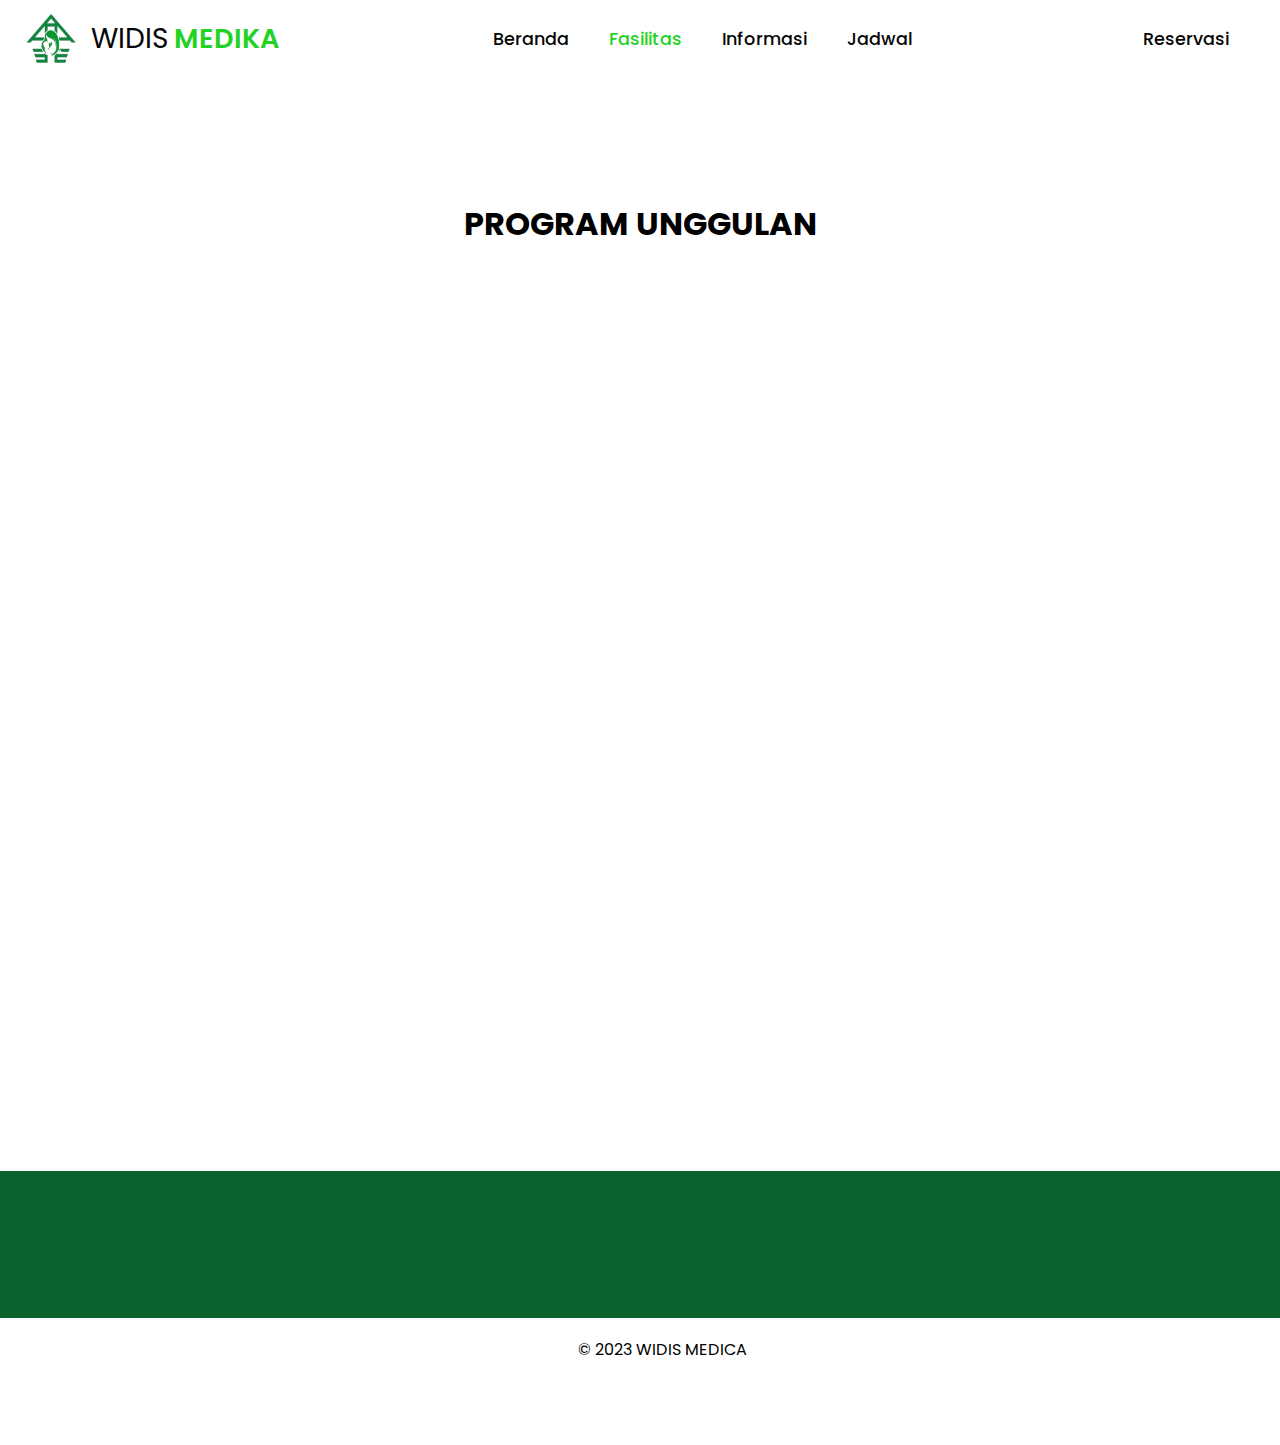
==== fasilitas.html @ 6c29bea1 "Add files via upload" ====
<!DOCTYPE html>
<html>
  <head>
    <meta charset="UTF-8" />
    <meta http-equiv="X-UA-Compatible" content="IE=edge" />
    <meta name="viewport" content="width=device-width, initial-scale=1.0" />
    <title>Widis Medica</title>
    <link rel="shortcut icon" href="GAMBAR/logo.png" type="image/x-icon">
    <link rel="stylesheet" href="css/style.css" />
    <link rel="preconnect" href="https://fonts.googleapis.com" />
    <link rel="preconnect" href="https://fonts.gstatic.com" crossorigin />
    <link
      href="https://fonts.googleapis.com/css2?family=Poppins:wght@600&display=swap"
      rel="stylesheet"
    />
    <link
    href="https://cdn.jsdelivr.net/npm/remixicon@3.2.0/fonts/remixicon.css"
    rel="stylesheet"
  />
  <link
    rel="stylesheet"
    href="https://unpkg.com/boxicons@latest/css/boxicons.min.css"
  />
    <link rel="preconnect" href="https://fonts.gstatic.com" crossorigin>
<link href="https://fonts.googleapis.com/css2?family=Open+Sans:wght@300&display=swap" rel="stylesheet">
    <script>// Fungsi untuk menerapkan efek fade-in pada elemen-elemen dengan kelas "col3"
        function applyFadeInEffect() {
          var col3Elements = document.querySelectorAll('.col3');
          var windowHeight = window.innerHeight;
        
          col3Elements.forEach(function (element) {
            var elementTop = element.getBoundingClientRect().top;
            var elementBottom = element.getBoundingClientRect().bottom;
        
            // Memeriksa apakah elemen ada di dalam viewport
            if (elementTop - windowHeight < 0) {
              element.classList.add('fade-in');
            }
          });
        }
        
        // Fungsi untuk memanggil applyFadeInEffect setelah halaman selesai dimuat
        document.addEventListener('DOMContentLoaded', function () {
          var facilityElement = document.querySelector('.facility');
          facilityElement.classList.add('fade-in');
          applyFadeInEffect();
        });
        
        // Fungsi untuk menerapkan efek fade-in saat scrolling
        window.addEventListener('scroll', applyFadeInEffect);
        </script>
  </head>
  <body>
        <!--HEADER-->
        <header>
            <a href="#" class="logo"
              ><img src="GAMBAR/logologo.png"></i> WIDIS <span> MEDIKA </span></a
            >
      
            <ul class="navbar">
              <li><a href="index.html">Beranda</a></li>
              <li><a href="fasilitas.html" class="active">Fasilitas</a></li>
              <li><a href="informasi.html">Informasi</a></li>
              <li><a href="jadwal.html">Jadwal</a></li>
            </ul>
      
            <div class="main">
              <a href="reservasi.html" class="user"><i class="ri-user-add-fill"></i>Reservasi</a>
              <div class="bx bx-menu" id="menu-icon"></div>
            </div>
          </header>
          <!--END HEADER-->
    <!--FACILITY-->
        <div class="subjudul3"><h1>PROGRAM UNGGULAN</h1></div>
        <div class="facility" id="facility">
        <div class="container">
            <div class="row">
                <div class="col3">
                    <div class="facility-card">
                        <div class="fc-image">
                            <img src="https://plus.unsplash.com/premium_photo-1664453892244-f908365f18a6?ixlib=rb-4.0.3&ixid=M3wxMjA3fDB8MHxzZWFyY2h8N3x8cHJlbmF0YWwlMjB5b2dhfGVufDB8fDB8fHww&auto=format&fit=crop&w=500&q=60" alt="" class="img-responsive">
                        </div>
                        <div class="fc-desc">
                                <h3>Prenatal Yoga</h3>
                                <p>Mulai dari Rp85.000</p>
                        </div>
                    </div>
                </div>
                <div class="col3">
                    <div class="facility-card">
                        <div class="fc-image">
                            <img src="GAMBAR/hypnobirthing.png" alt="" class="img-responsive">
                        </div>
                        <div class="fc-desc">
                                <h3>Hypnobirthing</h3>
                                <p>Mulai dari RpXXX.XXX</p>
                        </div>
                    </div>
                </div>
                <div class="col3">
                    <div class="facility-card">
                        <div class="fc-image">
                            <img src="GAMBAR/mbs.png" alt="" class="img-responsive">
                        </div>
                        <div class="fc-desc">
                                <h3>Mom & Baby Spa</h3>
                                <p>Mulai dari Rp30.000</p>
                        </div>
                    </div>
                </div>
                <div class="col3">
                    <div class="facility-card">
                        <div class="fc-image">
                            <img src="GAMBAR/bc.png" alt="" class="img-responsive">
                        </div>
                        <div class="fc-desc">
                                <h3>Beauty Care</h3>
                                <p>Mulai dari Rp.XXX.XXX</p>
                        </div>
                    </div>
                </div>
                <div class="col3">
                    <div class="facility-card">
                        <a href="khitan.html">
                        <div class="fc-image">
                            <img src="GAMBAR/khitan.png" alt="" class="img-responsive">
                        </div>
                        <div class="fc-desc">
                                <h3>Khitan</h3>
                                <p>Lihat selengkapnya</p>
                        </div>
                    </a>
                    </div>
                </div>
                <div class="col3">
                    <div class="facility-card">
                        <div class="fc-image">
                            <img src="GAMBAR/usg.png" alt="" class="img-responsive">
                        </div>
                        <div class="fc-desc">
                                <h3>USG</h3>
                                <p>Mulai dari RpXXX.XXX</p>
                        </div>
                    </div>
                </div>
                <div class="col3">
                    <div class="facility-card">
                        <div class="fc-image">
                            <img src="GAMBAR/babypiercing.png" alt="" class="img-responsive">
                        </div>
                        <div class="fc-desc">
                                <h3>Baby Piercing</h3>
                                <p>Mulai dari Rp620.000</p>
                        </div>
                    </div>
                </div>
                <div class="col3">
                    <div class="facility-card">
                        <div class="fc-image">
                            <img src="GAMBAR/swab.png" alt="" class="img-responsive">
                        </div>
                        <div class="fc-desc">
                                <h3>SWAB</h3>
                                <p>Mulai dari RpXXX.XXX</p>
                        </div>
                    </div>
                </div>
            </div>
        </div>
    <!--END FACILITY-->
    <!--FOOTER-->
    <div class="footer">
        <div class="container">
            <div class="row">
                <div class="col4">
                    <div class="footer-desc">
                        <h3>WIDIS <span>MEDICA</span></h3>
                        <p>WIDIS MEDICA merupakan klinik ibu dan anak yang berlokasi di Depok</p>
                    </div>
                </div>
                <div class="col4">
                  <h3>Hubungi Kami </h3>
                  <ul><li>
                    <a href="https://wa.me/+6281211018706"><img src="GAMBAR/wa.png" alt="" height="32"></a>
                  </li>
                  </ul>
                </div>
                <div class="col4">
                    <h3>Ikuti Kami</h3>
                    <a href="https://www.instagram.com/widis_medica/"><img src="GAMBAR/ig.png" alt="" height="32"></div></a>
                </div>
            </div>
        </div>
        <div class="col12">
          <div class="copyright"><p>&copy; 2023 WIDIS MEDICA</p>
          </div>
        </div>
    </div>
        <!-- js link -->
        <script type="text/javascript" src="script.js"></script>
    <!--END FOOTER-->
      </body>
    </html>
---- css/style.css ----
html {
  scroll-behavior: smooth;
}

* {
  margin: 0;
  padding: 0;
  font-family: "Poppins", sans-serif;
  box-sizing: border-box;
  text-decoration: none;
  list-style: none;
}

h1,
h2,
h3,
h4,
h5 {
  margin: 0;
  padding: 0;
}

p {
  margin: 0;
}

.container {
  max-width: 1300px;
  width: 90%;
  margin: auto;
}

.row {
  display: flex;
  flex-wrap: wrap;
}

.col1 {
  width: 5.3333333333%;
  margin: 1.5%;
}

.col2 {
  width: 13.6666666667%;
  margin: 1.5%;
}

.col3 {
  width: 22%;
  margin: 1.5%;
}

.col4 {
  width: 30.3333333333%;
  margin: 1.5%;
}

.col5 {
  width: 38.6666666667%;
  margin: 1.5%;
}

.col6 {
  width: 47%;
  margin: 1.5%;
}

.col7 {
  width: 55.3333333333%;
  margin: 1.5%;
}

.col8 {
  width: 63.6666666667%;
  margin: 1.5%;
}

.col9 {
  width: 72%;
  margin: 1.5%;
}

.col10 {
  width: 80.3333333333%;
  margin: 1.5%;
}

.col11 {
  width: 88.6666666667%;
  margin: 1.5%;
}

.col12 {
  width: 97%;
  margin: 1.5%;
}

:root {
  --bg-color: #ffffff;
  --text-color: #050505;
  --main-color: rgb(35, 210, 35);
}

/* header */
header {
  position: fixed;
  width: 100%;
  top: 0;
  right: 0;
  z-index: 1000;
  display: flex;
  align-items: center;
  justify-content: space-between;
  background: var(--bg-color);
  padding: 28px 12%;
  transition: all 0.5s ease;
}

.logo {
  display: flex;
  align-items: center;
  color: var(--text-color);
  font-size: 28px;
  gap: 5px;
}

.logo img {
  width: 50px;
  height: 50px;
  margin-right: 10px;
}

.logo i {
  color: var(--main-color);
  font-size: 28px;
  margin-right: 3px;
}

.logo span {
  color: var(--main-color);
  font-size: 1.7rem;
  font-weight: 600;
}

.navbar {
  display: flex;
}

.navbar a {
  color: var(--text-color);
  font-size: 1.1rem;
  font-weight: 500;
  padding: 5px 0;
  margin: 0px 30px;
  transition: all 0.5s ease;
}

.navbar a:hover {
  color: var(--main-color);
}

.navbar a.active {
  color: var(--main-color);
}

.main {
  display: flex;
  align-items: center;
}

.main a {
  margin-right: 25px;
  margin-left: 10px;
  color: var(--text-color);
  font-size: 1.1rem;
  font-weight: 500;
  transition: all 0.5s ease;
}

.user {
  display: flex;
  align-items: center;
}

.user i {
  font-size: 28px;
  margin-right: 7px;
}

.main a:hover {
  color: var(--main-color);
}
.main a.active {
  color: var(--main-color);
}

#menu-icon {
  font-size: 35px;
  color: var(--text-color);
  cursor: pointer;
  z-index: 10001;
  display: none;
}

@media (max-width: 1280px) {
  header {
    padding: 14px 2%;
    transition: 0.2s;
  }
  .navbar a {
    padding: 5px 0;
    margin: 0px 20px;
  }
}

@media (max-width: 1090px) {
  #menu-icon {
    display: block;
  }
  .navbar {
    position: absolute;
    top: 100%;
    right: -100%;
    width: 270px;
    height: 29vh;
    background: var(--main-color);
    display: flex;
    flex-direction: column;
    justify-content: flex-start;
    border-radius: 10px;
    transition: all 0.5s ease;
  }
  .navbar a {
    display: block;
    margin: 12px 0;
    padding: 0px 25px;
    transition: all 0.5s ease;
  }
  .navbar a:hover {
    color: var(--text-color);
    transform: translateY(5px);
  }
  .navbar a.active {
    color: var(--text-color);
  }
  .navbar.open {
    right: 2%;
  }
}

/* end header */
.btn {
  color: white;
  background: rgb(35, 210, 35);
  display: inline-block;
  padding: 10px 30px;
  border-radius: 30px;
  text-decoration: none;
  transition: all cubic-bezier(0.165, 0.84, 0.44, 1) 1s;
}
.btn:hover {
  background: rgb(247, 130, 149);
  color: wheat;
}

.ai-center {
  align-items: center;
}

.img-responsive {
  width: 100%;
}

.hero {
  padding: 20% 0;
}
.hero-desc h1 {
  font-size: 2.5em;
  line-height: 120%;
  margin-bottom: 20px;
}
.hero-desc h1 span {
  color: rgb(35, 210, 35);
}
.hero-desc p {
  line-height: 180%;
}

.spacer30 {
  height: 50px;
}

/* Tentang Kami */
.contain {
  background-color: white;
  border-radius: 8px;
  box-shadow: 0px 1px 9px 9px #eee;
  position: relative;
  overflow: hidden;
  width: clamp(800px, 900px, 200px);
  margin-left: auto;
  margin-right: auto;
  margin-top: 150px;
  margin-bottom: 100px;
}

.card {
  display: flex;
  flex-wrap: nowrap;
}

.left {
  flex: 1;
  height: 480px;
  background-color: rgb(10, 98, 44);
}

.right {
  display: flex;
  flex: 1;
  flex-wrap: nowrap;
  height: 510px;
  background-color: #ffffff;
  justify-content: center;
  align-items: center;
}

.left {
  display: flex;
  height: 522px;
  flex: 1;
  flex-wrap: nowrap;
  justify-content: center;
  align-items: center;
  color: #ffffff;
}

.left p {
  padding-top: 20px;
  font-size: 0.8rem;
  text-align: center;
}

.left-contain {
  height: 80%;
  width: 100%;
  text-align: center;
  line-height: 22px;
}

.right p {
  padding-top: 20px;
  font-size: 0.8rem;
  text-align: center;
}

.right-contain {
  height: 80%;
  width: 100%;
  text-align: center;
  line-height: 22px;
}

h2 {
  text-align: center;
}

input,
textarea {
  background-color: #eee;
  border: none;
  padding: 12px 15px;
  margin: 8px 0;
  width: 80%;
  font-size: 0.8rem;
  margin-left: 20px;
}

input:focus,
textarea:focus {
  outline: 1px solid rgb(35, 210, 35);
}

button {
  border-radius: 20px;
  border: 1px solid rgb(10, 98, 44);
  background-color: rgb(10, 98, 44);
  color: #ffffff;
  font-size: 12px;
  font-weight: bold;
  padding: 12px 45px;
  letter-spacing: 1px;
  text-transform: uppercase;
  transition: transform 80ms ease-out;
  cursor: pointer;
  margin-left: 20px;
}

button:hover {
  opacity: 0.7;
}

textarea {
  height: 90px;
}

/* responsive */
@media only screen and (max-width: 600px) {
  .left {
    display: none;
  }
  .lg-view {
    display: none;
  }
}
@media only screen and (min-width: 600px) {
  .sm-view {
    display: none;
  }
}
/*map*/
.map-container {
  position: top;
  width: 50%;
  height: 500px;
  margin: 35px;
  display: flex;
  flex-direction: row;
  width: 1000px;
  max-width: 100px;
  min-height: 500px;
  min-width: 600px;
  margin-top: 12px;
}

.address {
  position: absolute;
  top: 20px;
  left: 20px;
  background-color: #fff;
  padding: 10px;
  border-radius: 5px;
  z-index: 1;
  color: #333;
}

.address h4 {
  font-size: 16px;
  font-weight: bold;
  margin-bottom: 5px;
}

.address p {
  font-size: 14px;
  margin-bottom: 0;
}

.map-container iframe {
  width: 90%;
  height: 100%;
  border: 0;
}

.box-container {
  display: flex;
  justify-content: space-between;
  margin-top: 40px;
}

.box img {
  width: 20%;
  height: auto;
  border-radius: 5px;
  margin-bottom: 10px;
}

.box h3 {
  font-size: 20px;
  font-weight: bold;
  margin-bottom: 10px;
}

.box p {
  font-size: 16px;
  margin-bottom: 5px;
}

.box .btn {
  display: inline-block;
  background-color: rgba(1, 16, 8, 0.7725490196);
  color: #fff;
  font-weight: bold;
  padding: 10px 20px;
  text-decoration: none;
  border-radius: 5px;
  border-color: rgba(1, 16, 8, 0.7725490196);
  transition: background-color 0.3s ease;
}

.box {
  width: calc(33.33% - 20px);
  background-color: #fff;
  padding: 20px;
  text-align: center;
  border-radius: 5px;
  transition: transform 0.3s ease;
  box-shadow: 0 2px 5px rgba(0, 0, 0, 0.2);
}

.box:hover {
  transform: translateY(-5px);
  box-shadow: 0 4px 10px rgba(0, 0, 0, 0.2);
}

.subjudul1 {
  display: flex;
  margin-top: 200px;
  justify-content: center;
  align-items: center;
}

.subjudul2 {
  display: flex;
  margin-top: 200px;
  justify-content: center;
  align-items: center;
}

.subjudul3 {
  display: flex;
  margin-top: 200px;
  justify-content: center;
  align-items: center;
}

.facility {
  padding: 5% 0;
}
.facility a {
  text-decoration: none;
}
.facility-card {
  box-shadow: 0 4px 10px rgba(62, 56, 56, 0.2);
  padding: 17px;
  box-sizing: border-box;
}
.facility-card .fc-image {
  height: 300px;
  overflow: hidden;
}
.facility-card .fc-desc h3 {
  color: black;
  text-transform: capitalize;
  font-size: 20px;
  margin-bottom: 10px;
}
.facility-card .fc-desc p {
  font-size: 14px;
  color: #777;
}
.facility-card .fc-desc a {
  text-decoration: none;
  color: black;
}

.facility-card:hover {
  transition: background-color 0.3s ease;
  transition: transform 0.3s ease;
  transform: translateY(-5px);
  box-shadow: 0 4px 10px rgba(0, 0, 0, 0.2);
}

.col3 {
  opacity: 0;
  animation: fade-in 1s ease-in-out forwards;
}

@keyframes fade-in {
  0% {
    opacity: 0;
    transform: translateY(20px);
  }
  100% {
    opacity: 1;
    transform: translateY(0);
  }
}
.col4 {
  opacity: 0;
  animation: fade-in 1s ease-in-out forwards;
}

@keyframes fade-in {
  0% {
    opacity: 0;
    transform: translateY(20px);
  }
  100% {
    opacity: 1;
    transform: translateY(0);
  }
}
.footer {
  padding: 1%;
  background-color: rgb(10, 98, 44);
  color: white;
}
.footer-desc h3 {
  margin-bottom: 20px;
}
.footer-desc p {
  font-family: "Open Sans", sans-serif;
  color: white;
  line-height: 120%;
}
.footer ul {
  margin: 0;
  padding: 0;
  list-style: none;
  color: wheat;
}
.footer ul li {
  padding: 5px 0;
}
.footer ul li a {
  color: wheat;
  font-style: italic;
  text-decoration: none;
  font-family: "Open Sans", sans-serif;
}

.copyright {
  margin-left: 45%;
  margin-right: 30%;
  align-items: center;
}

.ukuran {
  max-width: 2000px;
  width: 90%;
  margin: auto;
}

.berita {
  padding: 5% 0;
}
.berita-desc h1 {
  font-size: 2.5em;
  line-height: 120%;
  margin-bottom: 20px;
}
.berita-desc h1 span {
  color: rgb(35, 210, 35);
}
.berita-desc p {
  line-height: 180%;
}

.center-image {
  display: flex;
  justify-content: center;
  align-items: center;
  height: 50vh;
}

.news {
  text-align: center;
  padding: 5% 0;
}
.news-desc h1 {
  justify-content: center;
  align-items: center;
  align-self: center;
  font-size: 2.5em;
  line-height: 120%;
  margin-bottom: 20px;
}
.news-desc h1 span {
  color: rgb(35, 210, 35);
}
.news-desc p {
  line-height: 180%;
  font-size: 0.9em;
}

.berita1 {
  justify-content: center;
  display: flex;
  align-items: center;
  margin: 100px;
}

.berita2 {
  justify-content: center;
  display: flex;
  align-items: center;
  margin: 100px;
}

.berita3 {
  justify-content: center;
  display: flex;
  align-items: center;
  margin: 100px;
}

.berita4 {
  justify-content: center;
  display: flex;
  align-items: center;
  margin: 100px;
}

.berita5 {
  justify-content: center;
  display: flex;
  align-items: center;
  margin: 100px;
}

.berita6 {
  justify-content: center;
  display: flex;
  align-items: center;
  margin: 100px;
}

.khitanjudul {
  margin-left: 39%;
}

.table-container {
  max-width: 1000px;
  margin: 0 auto;
}

.schedule-table {
  width: 100%;
  border-collapse: collapse;
}

.schedule-table th,
.schedule-table td {
  padding: 8px;
  text-align: left;
  border-bottom: 1px solid black;
}

.schedule-table th {
  background-color: rgb(192, 255, 197);
} /*# sourceMappingURL=style.css.map */
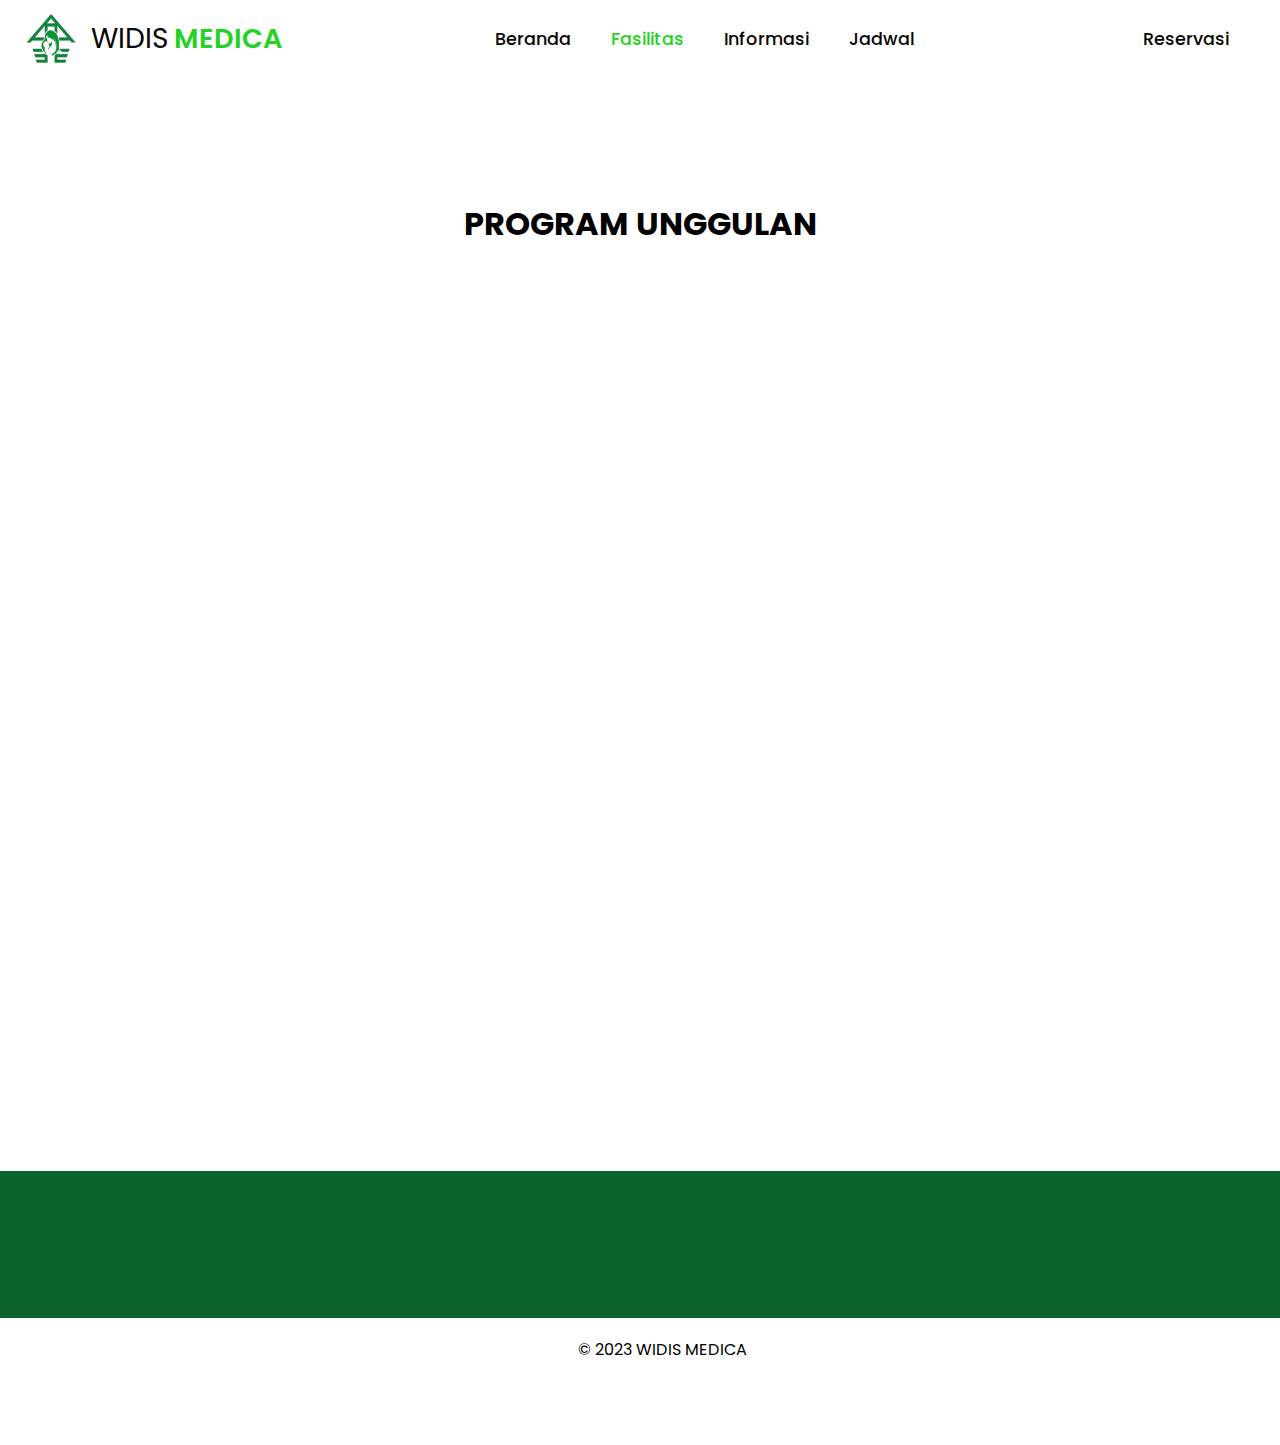
==== commit e446bb2c: "Update fasilitas.html" ====
--- a/fasilitas.html
+++ b/fasilitas.html
@@ -54,7 +54,7 @@
         <!--HEADER-->
         <header>
             <a href="#" class="logo"
-              ><img src="GAMBAR/logologo.png"></i> WIDIS <span> MEDIKA </span></a
+              ><img src="GAMBAR/logologo.png"></i> WIDIS <span> MEDICA </span></a
             >
       
             <ul class="navbar">
@@ -200,4 +200,4 @@
         <script type="text/javascript" src="script.js"></script>
     <!--END FOOTER-->
       </body>
-    </html>+    </html>
